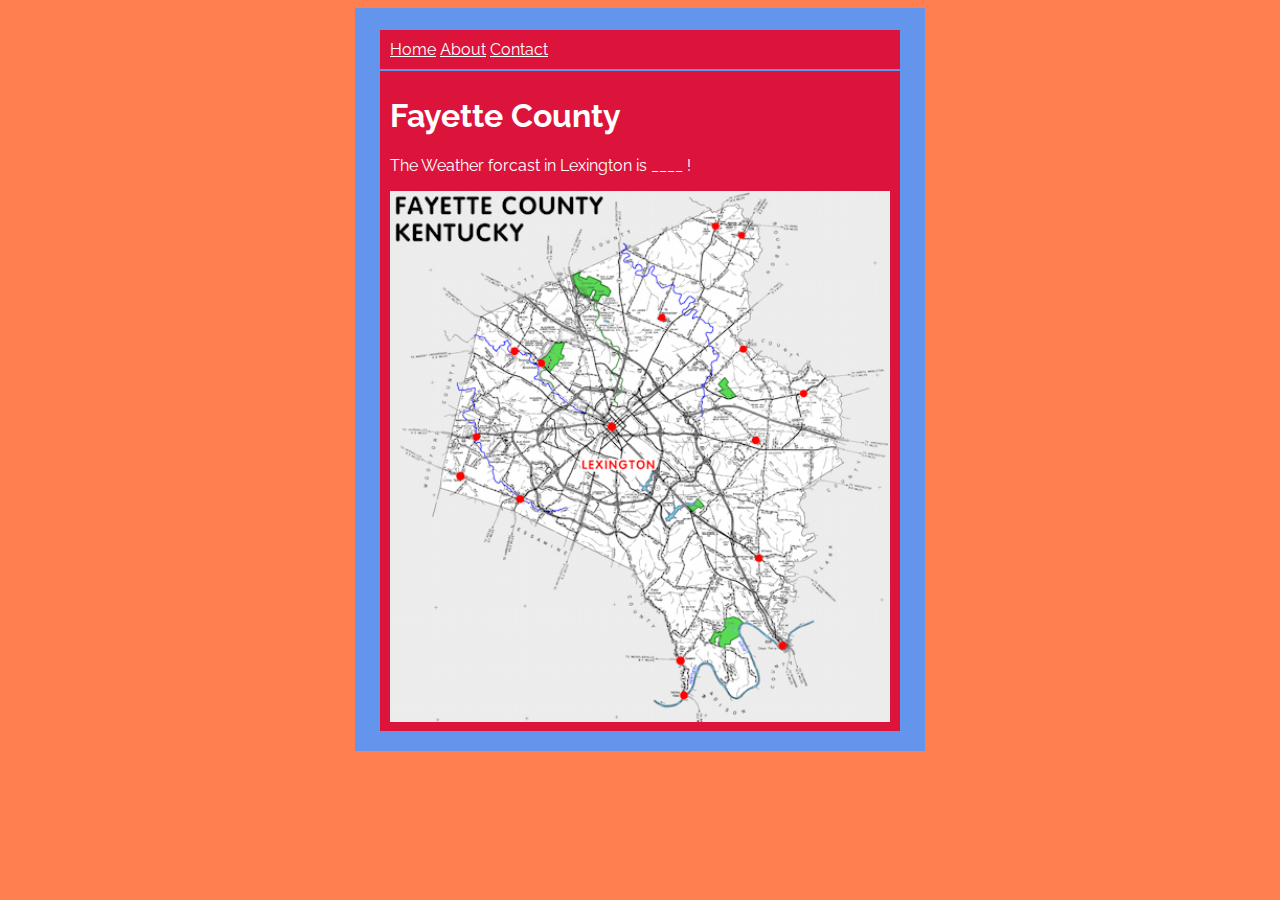
==== index.html @ e93f7f89 "Uploading files" ====
<!DOCTYPE html>
<html>
  <head>
    <meta charset="utf-8">
    <link href="https://fonts.googleapis.com/css?family=Raleway:400,700,800,900" rel="stylesheet">
    <title>Weather App - Fayette County Forcast</title>
    <link href="./style.css" rel="stylesheet" type="text/css"/>
  </head>
  <body>
    <div class="container">
      <div class="links">
          <header>
              <a href="./index.html">Home</a>  
              <a href="./about.html">About</a>
              <a href="./contact.html">Contact</a>
          </header>
      </div>
          <div class="content">
              <h1>Fayette County</h1>
              <p>The Weather forcast in Lexington is ____ !</p>
              <img src="./Fayette.png" alt="Overview of Fayette County" width="500"/>
          </div>
    </div>
        <footer>
          <p></p>
        </footer>
  </body>
</html>
---- style.css ----
body {
    background-color: coral
    
}

.container {
    font-family: 'Raleway', sans-serif;
    background-color: cornflowerblue;
    padding: 20px 10px;
    width: 550px;
    margin: 0 auto;
}

.links {
    background-color: crimson;
    font-family: 'Raleway', sans-serif;
    padding: 10px;
    margin: 2px 15px;
}

.content {
    background-color: crimson;
    padding: 5px 10px;
    margin: 0 15px;
    color: white;
}

a:link {
    color:white;
}

a:visited {
    color: white
}
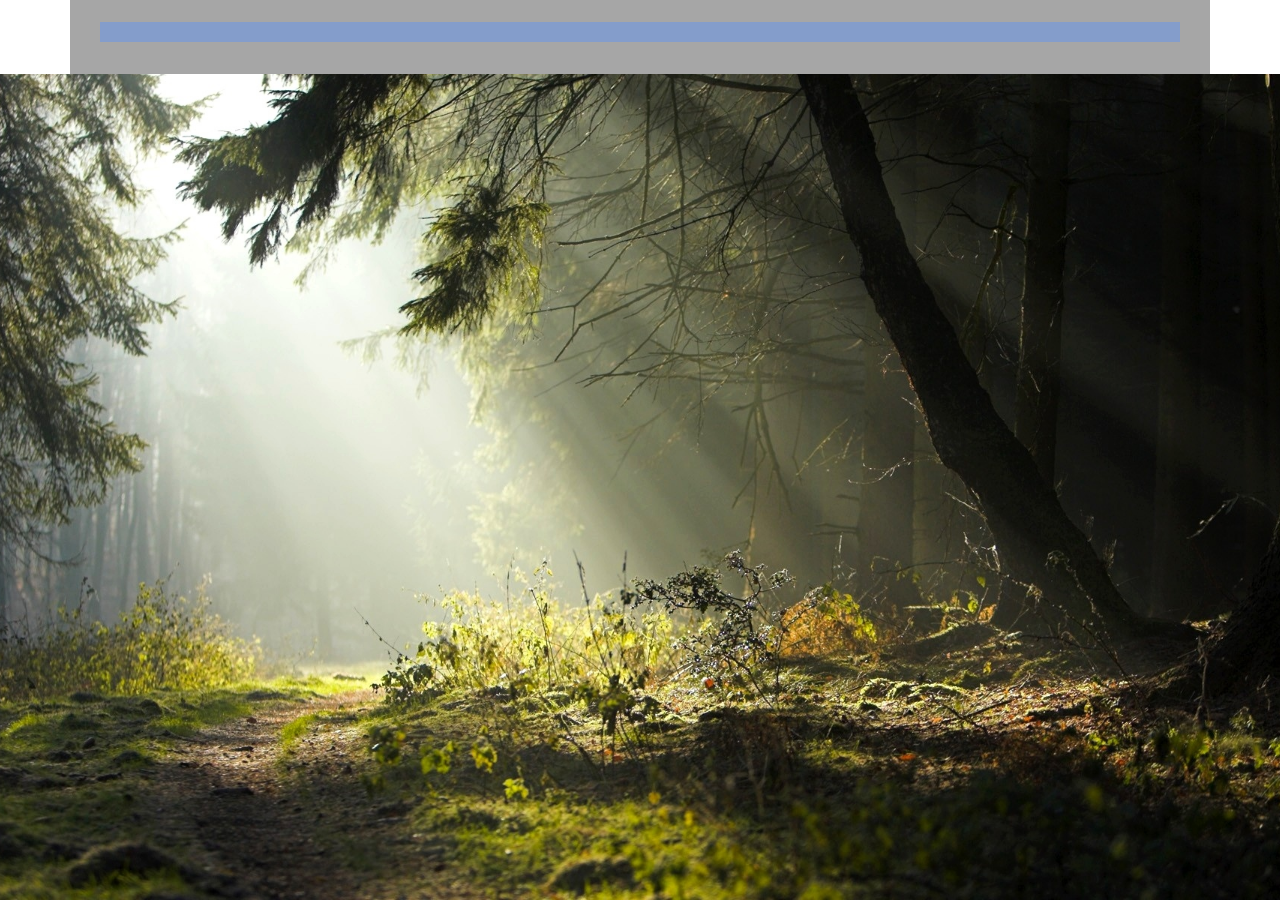
==== commit d9b2be78: "site update" ====
--- a/index.html
+++ b/index.html
@@ -2,27 +2,28 @@
 <html>
   <head>
     <meta charset="utf-8">
+    
     <link href="https://fonts.googleapis.com/css?family=Raleway:400,700,800,900" rel="stylesheet">
-    <title>Weather App - Fayette County Forcast</title>
+    <title>Weather App</title>
     <link href="./style.css" rel="stylesheet" type="text/css"/>
   </head>
   <body>
     <div class="container">
-      <div class="links">
-          <header>
-              <a href="./index.html">Home</a>  
-              <a href="./about.html">About</a>
-              <a href="./contact.html">Contact</a>
-          </header>
-      </div>
-          <div class="content">
-              <h1>Fayette County</h1>
-              <p>The Weather forcast in Lexington is ____ !</p>
-              <img src="./Fayette.png" alt="Overview of Fayette County" width="500"/>
+        <header>
+          <div class="links">
+
           </div>
+         </header>
+        <div class="content">
+          
+        </div>
     </div>
         <footer>
           <p></p>
         </footer>
   </body>
-</html>+  <script src="scripts/main.js"></script>
+  <link rel="stylesheet" href="https://maxcdn.bootstrapcdn.com/bootstrap/4.0.0/css/bootstrap.min.css" integrity="sha384-Gn5384xqQ1aoWXA+058RXPxPg6fy4IWvTNh0E263XmFcJlSAwiGgFAW/dAiS6JXm" crossorigin="anonymous">
+<script src="https://maxcdn.bootstrapcdn.com/bootstrap/4.0.0/js/bootstrap.min.js" integrity="sha384-JZR6Spejh4U02d8jOt6vLEHfe/JQGiRRSQQxSfFWpi1MquVdAyjUar5+76PVCmYl" crossorigin="anonymous"></script>
+</html>
+
--- a/style.css
+++ b/style.css
@@ -1,34 +1,53 @@
-body {
-    background-color: coral
+/* body {
+    background-color: coral;
+    background-image: url(./images/kybg.jpg);
+    background-repeat: no-repeat;
+    background-position: center;
+    background-size: auto;
     
 }
+*/
+
+html { 
+    background: url(images/kybg-1.jpg) no-repeat center center fixed; 
+    -webkit-background-size: cover;
+    -moz-background-size: cover;
+    -o-background-size: cover;
+    background-size: cover;
+  }
 
 .container {
     font-family: 'Raleway', sans-serif;
-    background-color: cornflowerblue;
+    background: rgba(128,128,128,0.7); /* newer browsers */
     padding: 20px 10px;
     width: 550px;
     margin: 0 auto;
+   
 }
 
 .links {
-    background-color: crimson;
-    font-family: 'Raleway', sans-serif;
+    font-family: 'Raleway:900', sans-serif;
     padding: 10px;
     margin: 2px 15px;
+    background: rgba(100, 148, 237, 0.514);
+
 }
 
 .content {
-    background-color: crimson;
     padding: 5px 10px;
     margin: 0 15px;
     color: white;
+
 }
 
 a:link {
     color:white;
+    text-decoration: none;
+
 }
 
 a:visited {
-    color: white
+    color: white;
+    text-decoration: none;
+
 }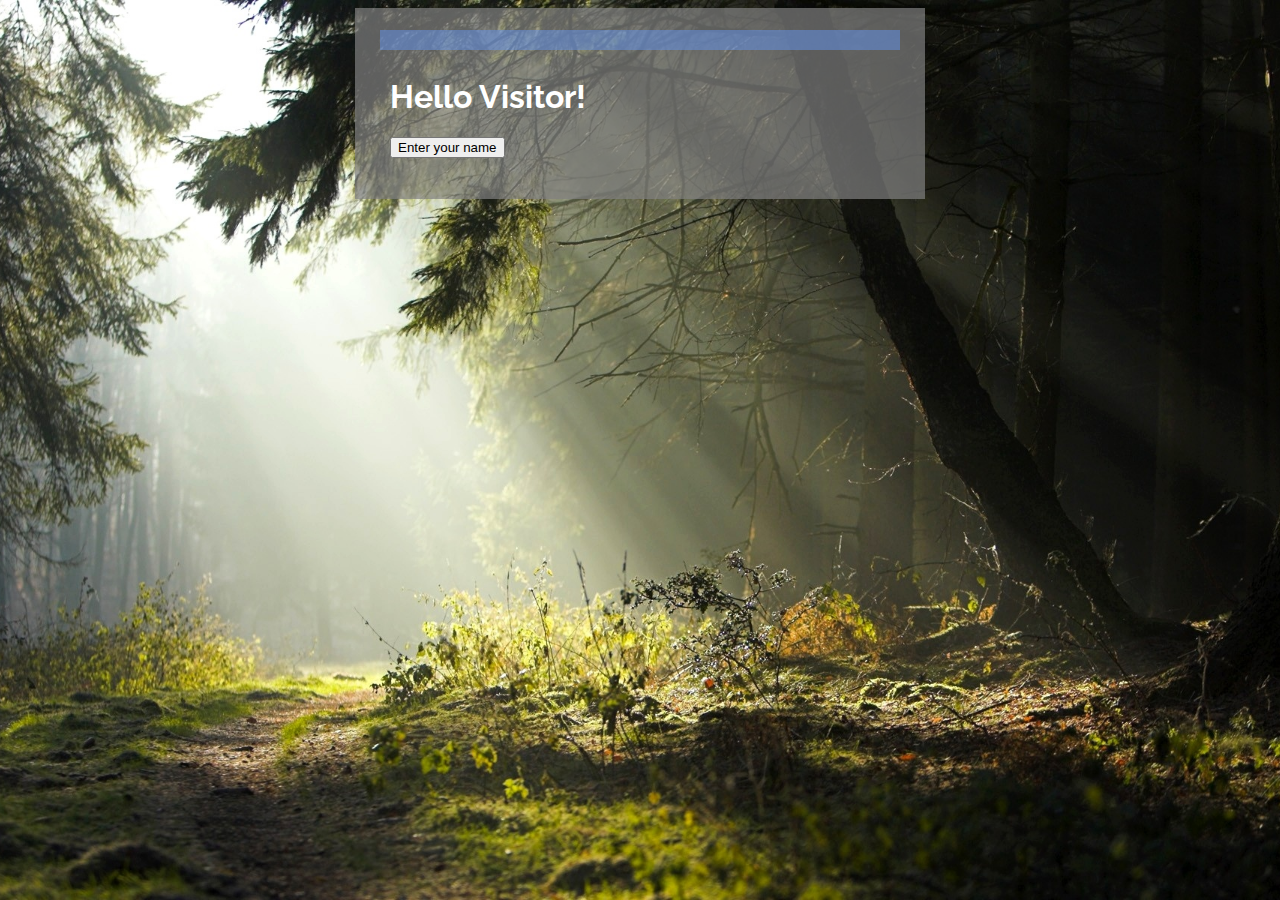
==== commit cf9a3a9b: "site update working main.js file" ====
--- a/index.html
+++ b/index.html
@@ -15,15 +15,15 @@
           </div>
          </header>
         <div class="content">
-          
+          <h1>Hello Visitor!</h1>
+          <button onclick="myFunction()">Enter your name</button>
+          <p id="demo"></p>
         </div>
     </div>
         <footer>
           <p></p>
         </footer>
   </body>
-  <script src="scripts/main.js"></script>
-  <link rel="stylesheet" href="https://maxcdn.bootstrapcdn.com/bootstrap/4.0.0/css/bootstrap.min.css" integrity="sha384-Gn5384xqQ1aoWXA+058RXPxPg6fy4IWvTNh0E263XmFcJlSAwiGgFAW/dAiS6JXm" crossorigin="anonymous">
-<script src="https://maxcdn.bootstrapcdn.com/bootstrap/4.0.0/js/bootstrap.min.js" integrity="sha384-JZR6Spejh4U02d8jOt6vLEHfe/JQGiRRSQQxSfFWpi1MquVdAyjUar5+76PVCmYl" crossorigin="anonymous"></script>
+  <script src="scripts/main.js"></script>      
 </html>
 
